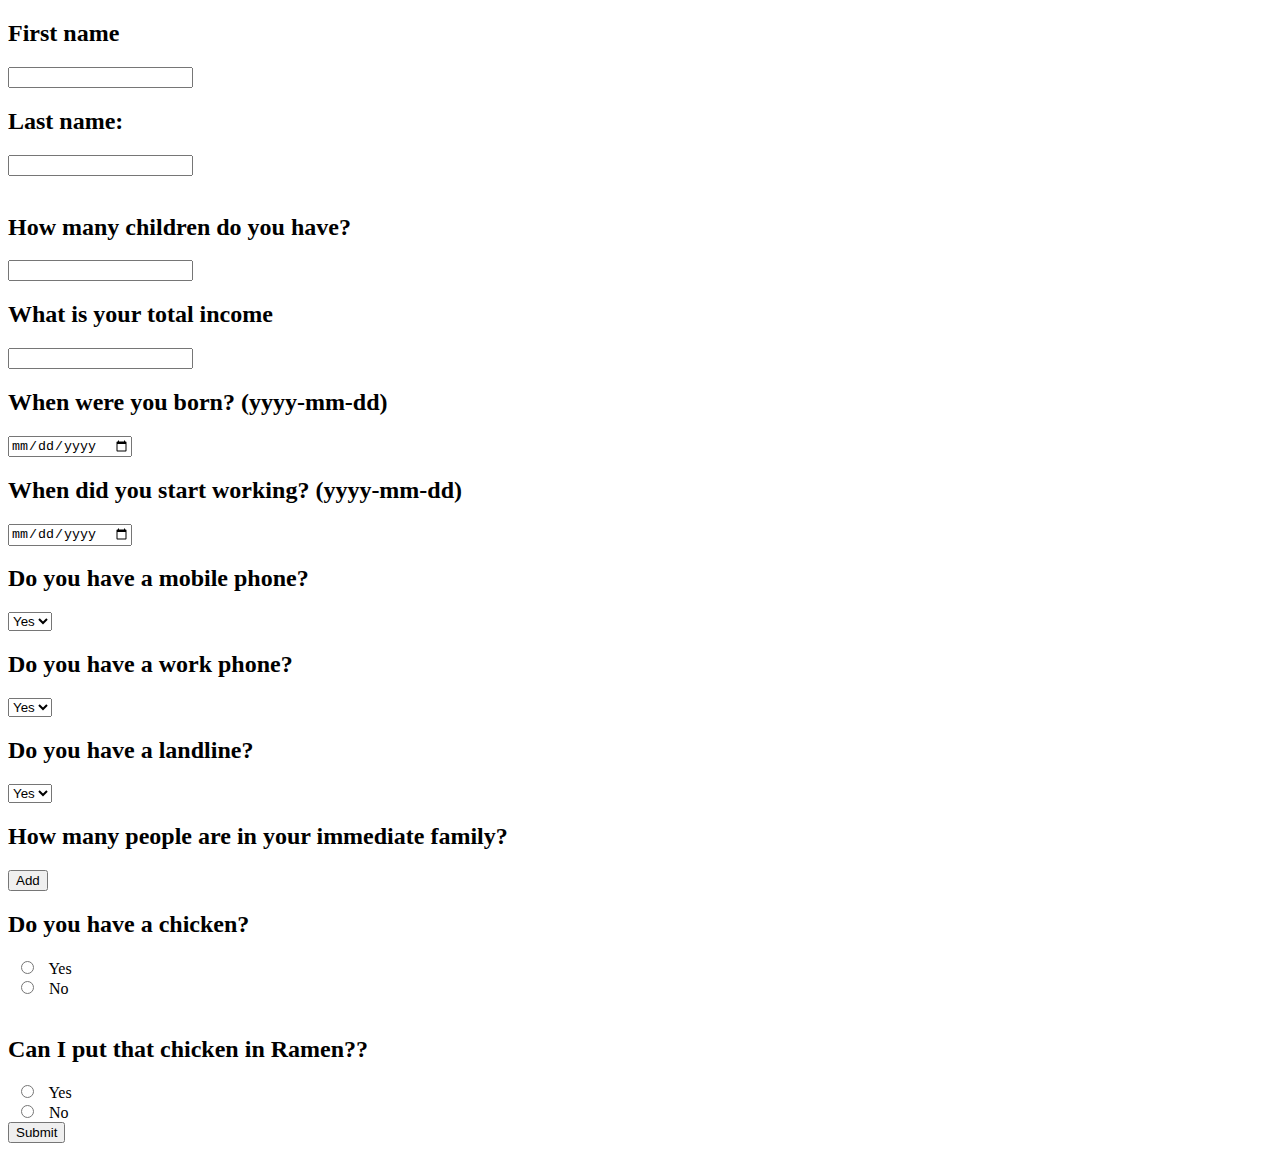
==== form.html @ 26f15464 "added more questions to the form" ====
<!DOCTYPE html>
<html lang="en">

<head>
    <meta charset="UTF-8">
    <meta http-equiv="X-UA-Compatible" content="IE=edge">
    <meta name="viewport" content="width=device-width, initial-scale=1.0">
    <title>Team Financial Irresponsibility</title>
    <link href="https://cdn.jsdelivr.net/npm/bootstrap@5.0.1/dist/css/bootstrap.min.css" rel="stylesheet"
        integrity="sha384-+0n0xVW2eSR5OomGNYDnhzAbDsOXxcvSN1TPprVMTNDbiYZCxYbOOl7+AMvyTG2x" crossorigin="anonymous">
    <script src="myscripts.js"></script>

</head>

<body>
    <form>
                <h2><label for='fname'>First name</label></h2>
                <input type='text' id='fname' name='fname'><br>
                <h2><label for="lname">Last name:</label></h2>
                <input type="text" id="lname" name="lname"><br>
                <br>

                <h2>How many children do you have?</h2>
                <input type='number'>
                <br>
                <h2>What is your total income</h2>
                <input type='number'>
                <br>
                <h2>When were you born? (yyyy-mm-dd)</h2>
                <input type='date'>
                <br>
                <h2>When did you start working? (yyyy-mm-dd)</h2>
                <input type='date'>

            <br>
            <h2><label for='phone'>Do you have a mobile phone?</label></h2>
            <select name='phone' id='phone'>
                <option value='Yes'>Yes</option>
                <option value='No'>No</option>
            </select>
            <br>
            <h2><label for='phone'>Do you have a work phone?</label></h2>
            <select name='phone' id='phone'>
                <option value='Yes'>Yes</option>
                <option value='No'>No</option>
            </select>
            <br>
            <h2><label for='phone'>Do you have a landline?</label></h2>
            <select name='phone' id='phone'>
                <option value='Yes'>Yes</option>
                <option value='No'>No</option>
            </select>
            <!-- Need Javascript here to create a new input after clicking add button-->
            <h2>How many people are in your immediate family?</h2>
            <input type='button' value='Add'>

            <h2>Do you have a chicken?</h2>
              <input type="radio" id="yes" name="yes/no" value="yes">
              <label for="html">Yes</label><br>
              <input type="radio" id="css" name="yes/no" value="no">
              <label for="css">No</label><br>
            <br>
        </div>
            <h2>Can I put that chicken in Ramen??</h2>
              <input type="radio" id="ramen" name="yes/no" value="yes">
              <label for="yes">Yes</label><br>
              <input type="radio" id="css" name="yes/no" value="no">
              <label for="no">No</label><br>
            <input type="submit" value="Submit">
        </div>

    </form>

    <script src="https://cdn.jsdelivr.net/npm/bootstrap@5.0.1/dist/js/bootstrap.bundle.min.js"
        integrity="sha384-gtEjrD/SeCtmISkJkNUaaKMoLD0//ElJ19smozuHV6z3Iehds+3Ulb9Bn9Plx0x4"
        crossorigin="anonymous"></script>
</body>

</html>
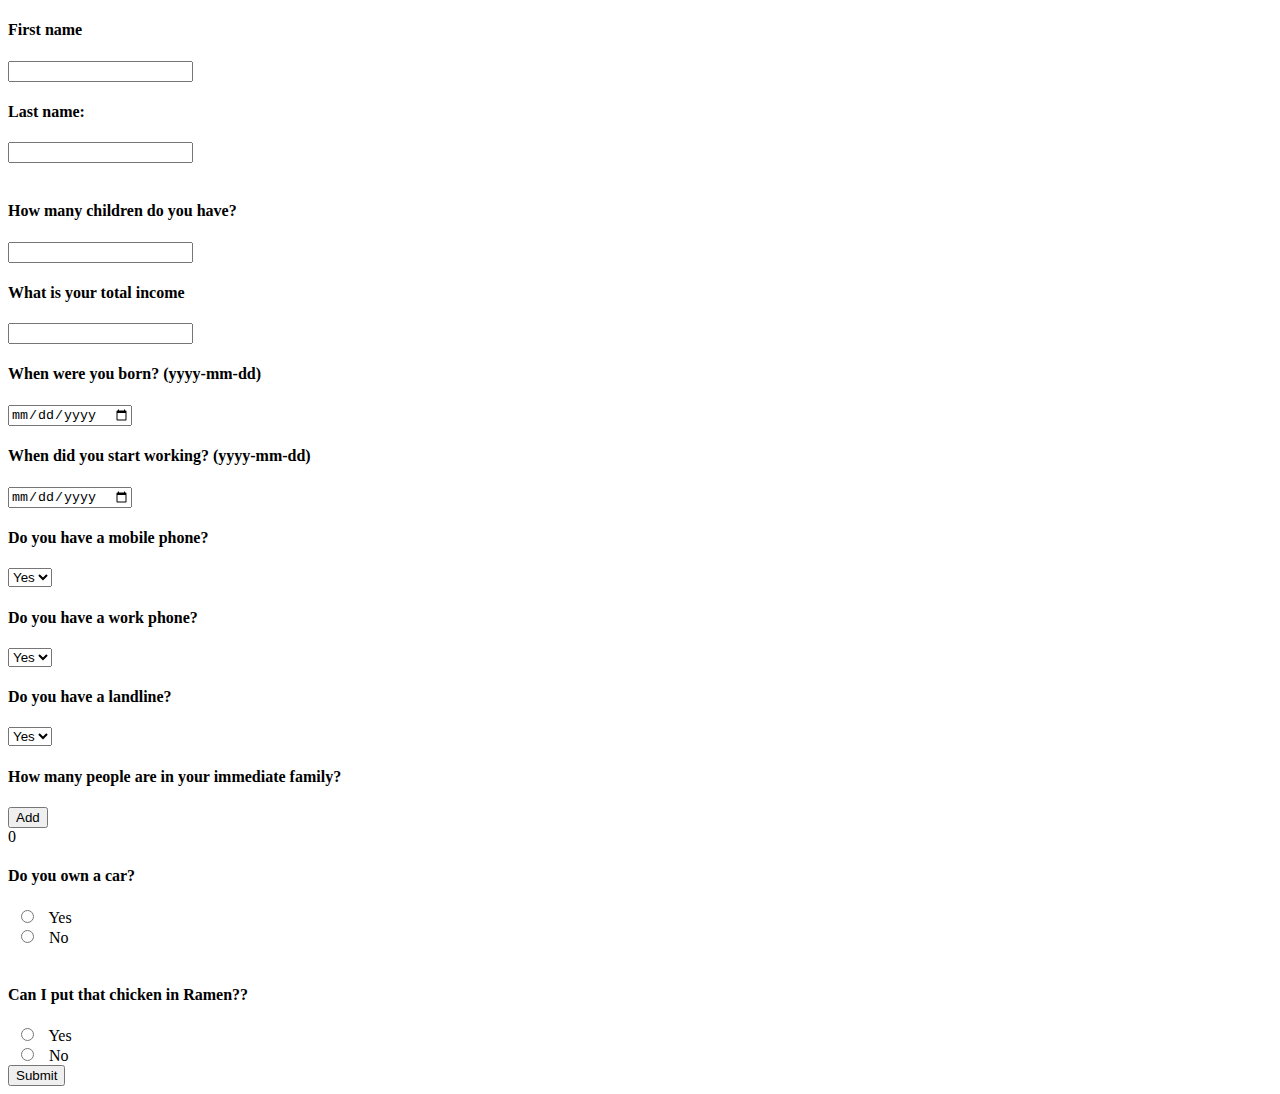
==== commit b5703645: "created the add button to include the choice of more male and females for immediate family" ====
--- a/form.html
+++ b/form.html
@@ -6,73 +6,75 @@
     <meta http-equiv="X-UA-Compatible" content="IE=edge">
     <meta name="viewport" content="width=device-width, initial-scale=1.0">
     <title>Team Financial Irresponsibility</title>
-    <link href="https://cdn.jsdelivr.net/npm/bootstrap@5.0.1/dist/css/bootstrap.min.css" rel="stylesheet"
-        integrity="sha384-+0n0xVW2eSR5OomGNYDnhzAbDsOXxcvSN1TPprVMTNDbiYZCxYbOOl7+AMvyTG2x" crossorigin="anonymous">
-    <script src="myscripts.js"></script>
+    <link href="https://cdn.jsdelivr.net/npm/bootstrap@5.0.2/dist/css/bootstrap.min.css" rel="stylesheet"
+        integrity="sha384-EVSTQN3/azprG1Anm3QDgpJLIm9Nao0Yz1ztcQTwFspd3yD65VohhpuuCOmLASjC" crossorigin="anonymous">
+    <script src="button.js"></script>
 
 </head>
 
 <body>
     <form>
-                <h2><label for='fname'>First name</label></h2>
-                <input type='text' id='fname' name='fname'><br>
-                <h2><label for="lname">Last name:</label></h2>
-                <input type="text" id="lname" name="lname"><br>
-                <br>
 
-                <h2>How many children do you have?</h2>
-                <input type='number'>
-                <br>
-                <h2>What is your total income</h2>
-                <input type='number'>
-                <br>
-                <h2>When were you born? (yyyy-mm-dd)</h2>
-                <input type='date'>
-                <br>
-                <h2>When did you start working? (yyyy-mm-dd)</h2>
-                <input type='date'>
+        <h4><label for='fname'>First name</label></h4>
+        <input type='text' id='fname' name='fname'><br>
+        <h4><label for="lname">Last name:</label></h4>
+        <input type="text" id="lname" name="lname"><br>
+        <br>
 
-            <br>
-            <h2><label for='phone'>Do you have a mobile phone?</label></h2>
-            <select name='phone' id='phone'>
-                <option value='Yes'>Yes</option>
-                <option value='No'>No</option>
-            </select>
-            <br>
-            <h2><label for='phone'>Do you have a work phone?</label></h2>
-            <select name='phone' id='phone'>
-                <option value='Yes'>Yes</option>
-                <option value='No'>No</option>
-            </select>
-            <br>
-            <h2><label for='phone'>Do you have a landline?</label></h2>
-            <select name='phone' id='phone'>
-                <option value='Yes'>Yes</option>
-                <option value='No'>No</option>
-            </select>
-            <!-- Need Javascript here to create a new input after clicking add button-->
-            <h2>How many people are in your immediate family?</h2>
-            <input type='button' value='Add'>
+        <h4>How many children do you have?</h4>
+        <input type='number'>
+        <br>
+        <h4>What is your total income</h4>
+        <input type='number'>
+        <br>
+        <h4>When were you born? (yyyy-mm-dd)</h4>
+        <input type='date'>
+        <br>
+        <h4>When did you start working? (yyyy-mm-dd)</h4>
+        <input type='date'>
 
-            <h2>Do you have a chicken?</h2>
-              <input type="radio" id="yes" name="yes/no" value="yes">
-              <label for="html">Yes</label><br>
-              <input type="radio" id="css" name="yes/no" value="no">
-              <label for="css">No</label><br>
-            <br>
+        <br>
+        <h4><label for='phone'>Do you have a mobile phone?</label></h4>
+        <select name='phone' id='phone'>
+            <option value='Yes'>Yes</option>
+            <option value='No'>No</option>
+        </select>
+        <br>
+        <h4><label for='phone'>Do you have a work phone?</label></h4>
+        <select name='phone' id='phone'>
+            <option value='Yes'>Yes</option>
+            <option value='No'>No</option>
+        </select>
+        <br>
+        <h4><label for='phone'>Do you have a landline?</label></h4>
+        <select name='phone' id='phone'>
+            <option value='Yes'>Yes</option>
+            <option value='No'>No</option>
+        </select>
+        <!-- Need Javascript here to create a new input after clicking add button-->
+        <h4>How many people are in your immediate family?</h4>
+        <input onClick=add_button() type='button' value='Add'>
+        <div id='count'>0</div>
+        <div id='gender'></div>
+
+        <h4>Do you own a car?</h4>
+          <input type="radio" id="car" name="carOwned" value="yes">
+          <label for="carOwned">Yes</label><br>
+          <input type="radio" id="css" name="carOwned" value="no">
+          <label for="css">No</label><br>
+        <br>
         </div>
-            <h2>Can I put that chicken in Ramen??</h2>
-              <input type="radio" id="ramen" name="yes/no" value="yes">
-              <label for="yes">Yes</label><br>
-              <input type="radio" id="css" name="yes/no" value="no">
-              <label for="no">No</label><br>
-            <input type="submit" value="Submit">
+        <h4>Can I put that chicken in Ramen??</h4>
+          <input type="radio" id="ramen" name="yes/no" value="yes">
+          <label for="yes">Yes</label><br>
+          <input type="radio" id="css" name="yes/no" value="no">
+          <label for="no">No</label><br>
+        <input type="submit" value="Submit">
         </div>
 
     </form>
-
-    <script src="https://cdn.jsdelivr.net/npm/bootstrap@5.0.1/dist/js/bootstrap.bundle.min.js"
-        integrity="sha384-gtEjrD/SeCtmISkJkNUaaKMoLD0//ElJ19smozuHV6z3Iehds+3Ulb9Bn9Plx0x4"
+    <script src="https://cdn.jsdelivr.net/npm/bootstrap@5.0.2/dist/js/bootstrap.bundle.min.js"
+        integrity="sha384-MrcW6ZMFYlzcLA8Nl+NtUVF0sA7MsXsP1UyJoMp4YLEuNSfAP+JcXn/tWtIaxVXM"
         crossorigin="anonymous"></script>
 </body>
 
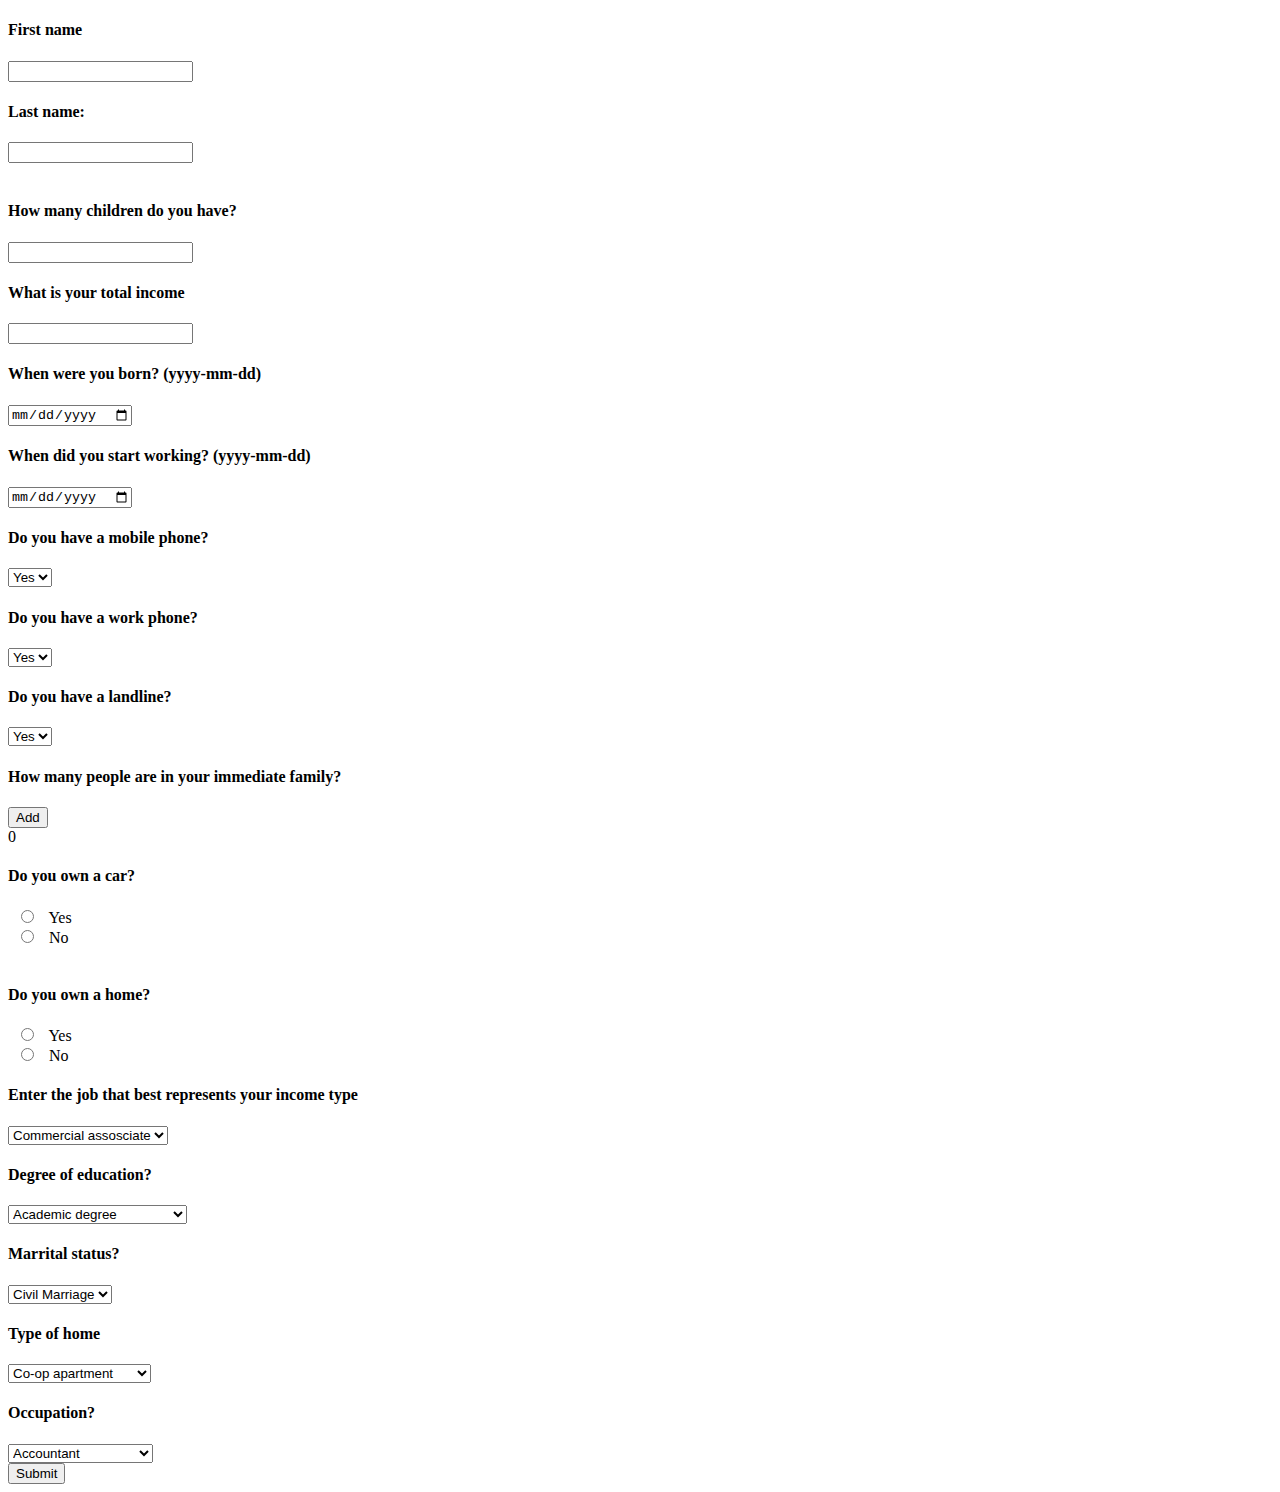
==== commit 5b26ee9a: "fixed form file" ====
--- a/form.html
+++ b/form.html
@@ -14,7 +14,6 @@
 
 <body>
     <form>
-
         <h4><label for='fname'>First name</label></h4>
         <input type='text' id='fname' name='fname'><br>
         <h4><label for="lname">Last name:</label></h4>
@@ -63,15 +62,67 @@
           <input type="radio" id="css" name="carOwned" value="no">
           <label for="css">No</label><br>
         <br>
-        </div>
-        <h4>Can I put that chicken in Ramen??</h4>
-          <input type="radio" id="ramen" name="yes/no" value="yes">
-          <label for="yes">Yes</label><br>
-          <input type="radio" id="css" name="yes/no" value="no">
+        <h4>Do you own a home?</h4>
+          <input type="radio" id="home" name="home" value="yes">
+          <label for="home">Yes</label><br>
+          <input type="radio" id="css" name="home" value="no">
           <label for="no">No</label><br>
+
+        <h4><label for='job'>Enter the job that best represents your income type</label></h4>
+        <select name='job' id='job'>
+            <option value='1'>Commercial assosciate</option>
+            <option value='2'>Pensioner</option>
+            <option value='3'>State Servant</option>
+            <option value='4'>Student</option>
+            <option value='5'>Working</option>
+        </select>
+
+        <h4>Degree of education?</h4>
+        <select name='education' id='education'>
+            <option value='1'>Academic degree</option>
+            <option value='2'>Higher Education</option>
+            <option value='3'>Incomplete higher</option>
+            <option value='4'>Lower/ Secondary special:</option>
+        </select>
+        <h4>Marrital status?</h4>
+        <select name='marriage' id='marriage'>
+            <option value='1'>Civil Marriage</option>
+            <option value='2'>Married</option>
+            <option value='3'>Single</option>
+            <option value='4'>Widow</option>
+        </select>
+        <h4>Type of home</h4>
+        <select name='housetype' id='housetype'>
+            <option value='1'>Co-op apartment</option>
+            <option value='2'>House / Apartment</option>
+            <option value='3'>Municiple apartment</option>
+            <option value='4'>Office apartment</option>
+            <option value='5'>Rented apartment</option>
+            <option value='6'>With parents</option>
+        </select>
+        <h4>Occupation?</h4>
+        <select name='marriage' id='marriage'>
+            <option value='1'>Accountant</option>
+            <option value='2'>Cleaning staff</option>
+            <option value='3'>Cooking staff</option>
+            <option value='4'>Core staff</option>
+            <option value='5'>Drivers</option>
+            <option value='6'>HR staff</option>
+            <option value='7'>IT staff</option>
+            <option value='8'>Laborers</option>
+            <option value='9'>Low-skilled Laborers</option>
+            <option value='10'>Managers</option>
+            <option value='11'>Medicine staff</option>
+            <option value='12'>Private service staff</option>
+            <option value='13'>Realty agents</option>
+            <option value='14'>Sales staff</option>
+            <option value='15'>Municiple apartment</option>
+            <option value='16'>Secretaries</option>
+            <option value='17'>Security staff</option>
+            <option value='18'>Waiters/barmen staff</option>
+        </select>
+        <br>
         <input type="submit" value="Submit">
-        </div>
-
     </form>
     <script src="https://cdn.jsdelivr.net/npm/bootstrap@5.0.2/dist/js/bootstrap.bundle.min.js"
         integrity="sha384-MrcW6ZMFYlzcLA8Nl+NtUVF0sA7MsXsP1UyJoMp4YLEuNSfAP+JcXn/tWtIaxVXM"
